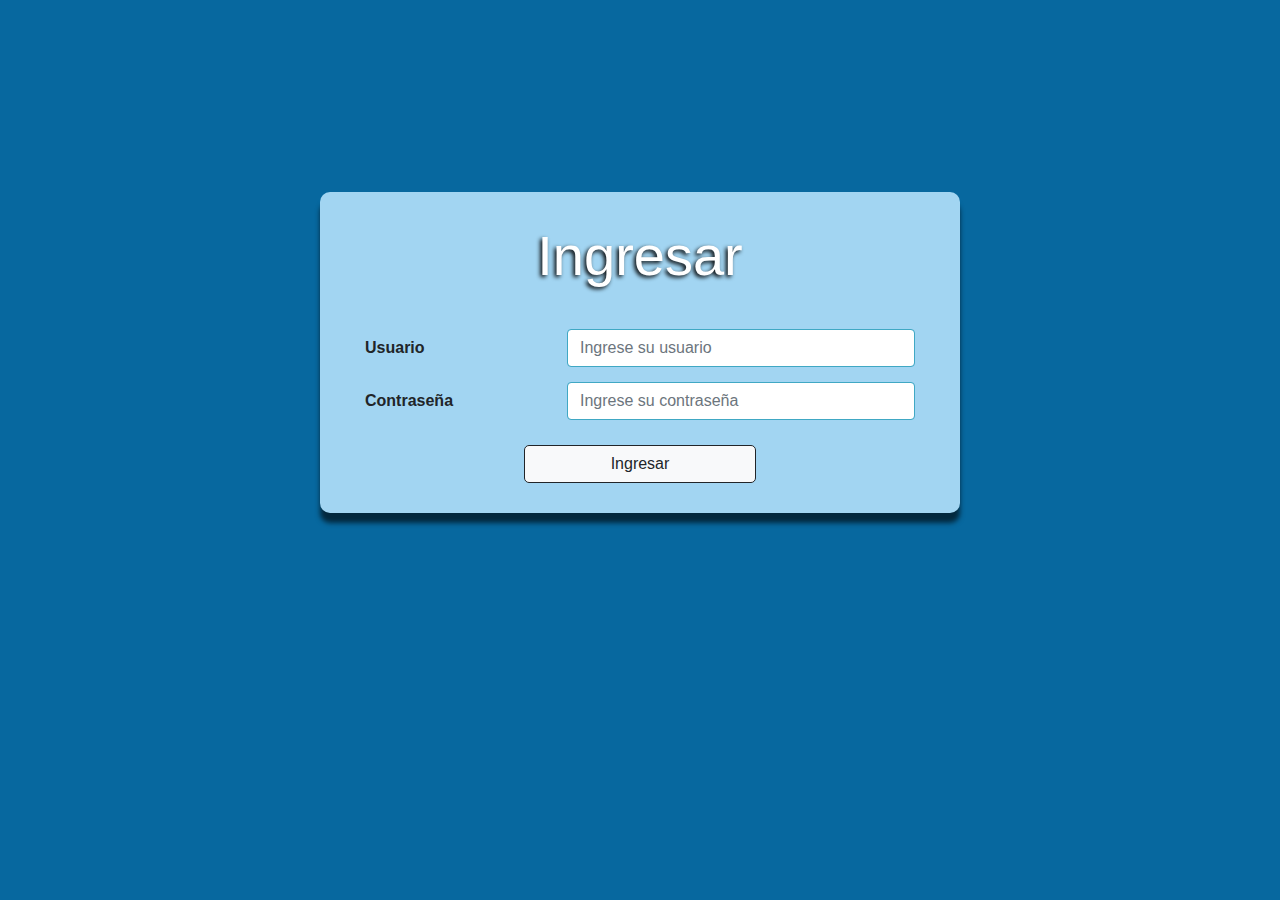
==== login.html @ 88202325 "Agregado de login y menu" ====
<!DOCTYPE html>
<html>
    <head>
        <title>Login</title>

        <meta charset="utf-8">
        <meta name="viewport" content="width=device-width, initial-scale=1">

        <link rel="stylesheet" href="bootstrap/css/bootstrap.min.css">
        <link rel="stylesheet" type="text/css" href="css/login.css">
    </head>
    <body class="login">
        <div class="content">
            <form class="formulario">
                <h1 class="display-4">Ingresar</h1>
                <div class="campo">
                    <label>Usuario</label>
                    <input type="text" class="form-control" placeholder="Ingrese su usuario">
                </div>
                <div class="campo">
                    <label>Contraseña</label>
                    <input type="password" class="form-control" placeholder="Ingrese su contraseña">
                </div>
    
                <button type="button" class="btn btn-light boton">Ingresar</button>
            </form>
        </div>
    </body>
</html>
---- css/login.css ----
*{
    width: 100%;
    height: 100%;
    margin: 0;
}

.login{
    background-color: #07689f;
}

.content{
    width: auto;
    height: auto;
    padding-top: 15%;
    display: flex;
    align-items: center;
    justify-content: center;
    flex-direction: column;
}

.display-4{
    height: auto;
    margin-bottom: 40px;
    text-align: center;
    color: #ffffff;
    text-shadow: -2px 2px 4px #000000;
}

.formulario{
    width: 30%;
    height: auto;
    padding: 30px;
    display: flex;
    border-radius: 10px;
    align-items: center;
    justify-content: center;
    flex-direction: column;
    background-color: #a2d5f2;
    box-shadow: 0px 10px 5px 0px rgba(0,0,0,0.61);
}

.campo{
    width: 100%;
    height: auto;
    display: flex;
    margin-bottom: 15px;
    align-items: center;
    justify-content: space-between;
}

.campo label{
    width: 30%;
    margin: 0;
    padding-left: 15px;
    display: flex;
    align-items: center;
    font-weight: bold;
}

.campo input{
    width: 60%;
    margin-right: 15px;
    border: 1px solid #40a8c4;
}

.boton{
    width: 40%;
    margin-top: 10px;
    border: 1px solid;
    border-radius: 5px;
}

@media only screen and (max-width: 1300px){
    .formulario{
        width: 50%;
    }
}

@media only screen and (max-width: 900px){
    .content{
        padding-top: 35%;
    }

    .formulario{
        width: 75%;
    }
}

@media only screen and (max-width: 600px){
    .formulario{
        width: 100%;
        border-radius: 0;
    }

    .campo{
        width: 100%;
        flex-direction: column;
    }

    .campo input, .campo label{
        width: 80%;
        margin: 0;
    }

    .campo label{
        margin-bottom: 5px;
    }
}

@media only screen and (max-width: 500px){
    .campo input, .campo label{
        width: 90%;
    }
}
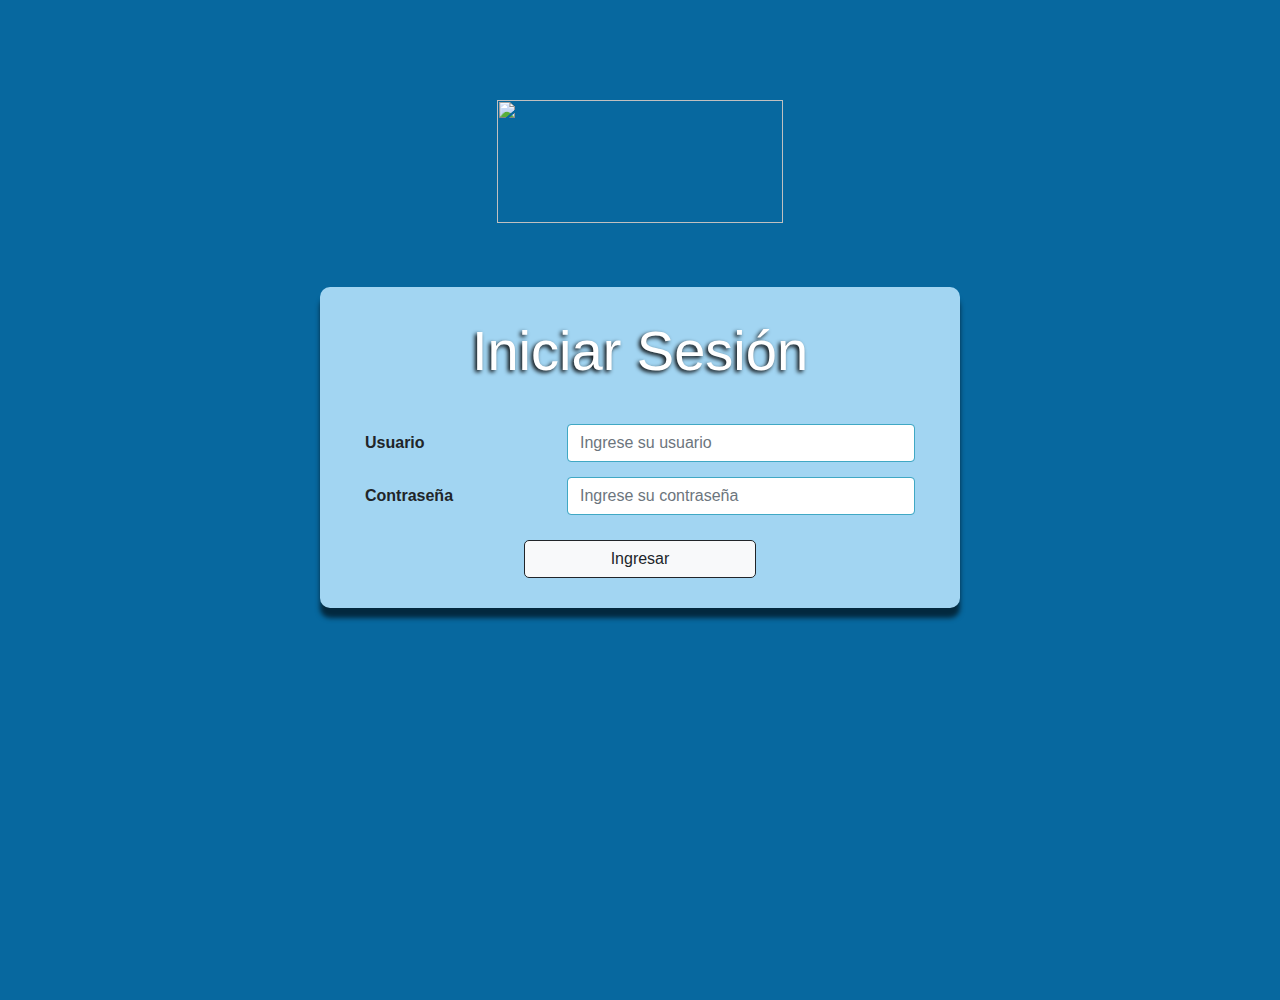
==== commit 3e4d2c5b: "Se agregó el logotipo de la aplicación." ====
--- a/login.html
+++ b/login.html
@@ -10,9 +10,12 @@
         <link rel="stylesheet" type="text/css" href="css/login.css">
     </head>
     <body class="login">
+        <div class="logo">
+            <img src="images/bachent_alpha_white.png">
+        </div>
         <div class="content">
             <form class="formulario">
-                <h1 class="display-4">Ingresar</h1>
+                <h1 class="display-4">Iniciar Sesión</h1>
                 <div class="campo">
                     <label>Usuario</label>
                     <input type="text" class="form-control" placeholder="Ingrese su usuario">
--- a/css/login.css
+++ b/css/login.css
@@ -2,6 +2,19 @@
     width: 100%;
     height: 100%;
     margin: 0;
+}
+
+.logo{
+    width: 100%;
+    height: auto;
+    margin-top: 100px;
+    display: flex;
+    justify-content: center;
+}
+
+.logo img{
+    width: 286.5px;
+    height: 123px;
 }
 
 .login{
@@ -11,7 +24,7 @@
 .content{
     width: auto;
     height: auto;
-    padding-top: 15%;
+    padding-top: 5%;
     display: flex;
     align-items: center;
     justify-content: center;
@@ -78,7 +91,7 @@
 
 @media only screen and (max-width: 900px){
     .content{
-        padding-top: 35%;
+        padding-top: 15%;
     }
 
     .formulario{
@@ -108,6 +121,19 @@
 }
 
 @media only screen and (max-width: 500px){
+    .logo{
+        margin-top: 20px;
+    }
+    
+    .logo img{
+        width: 143.25px;
+        height: 61.5px;
+    }
+
+    .display-4{
+        font-size: 40px;
+    }
+
     .campo input, .campo label{
         width: 90%;
     }
